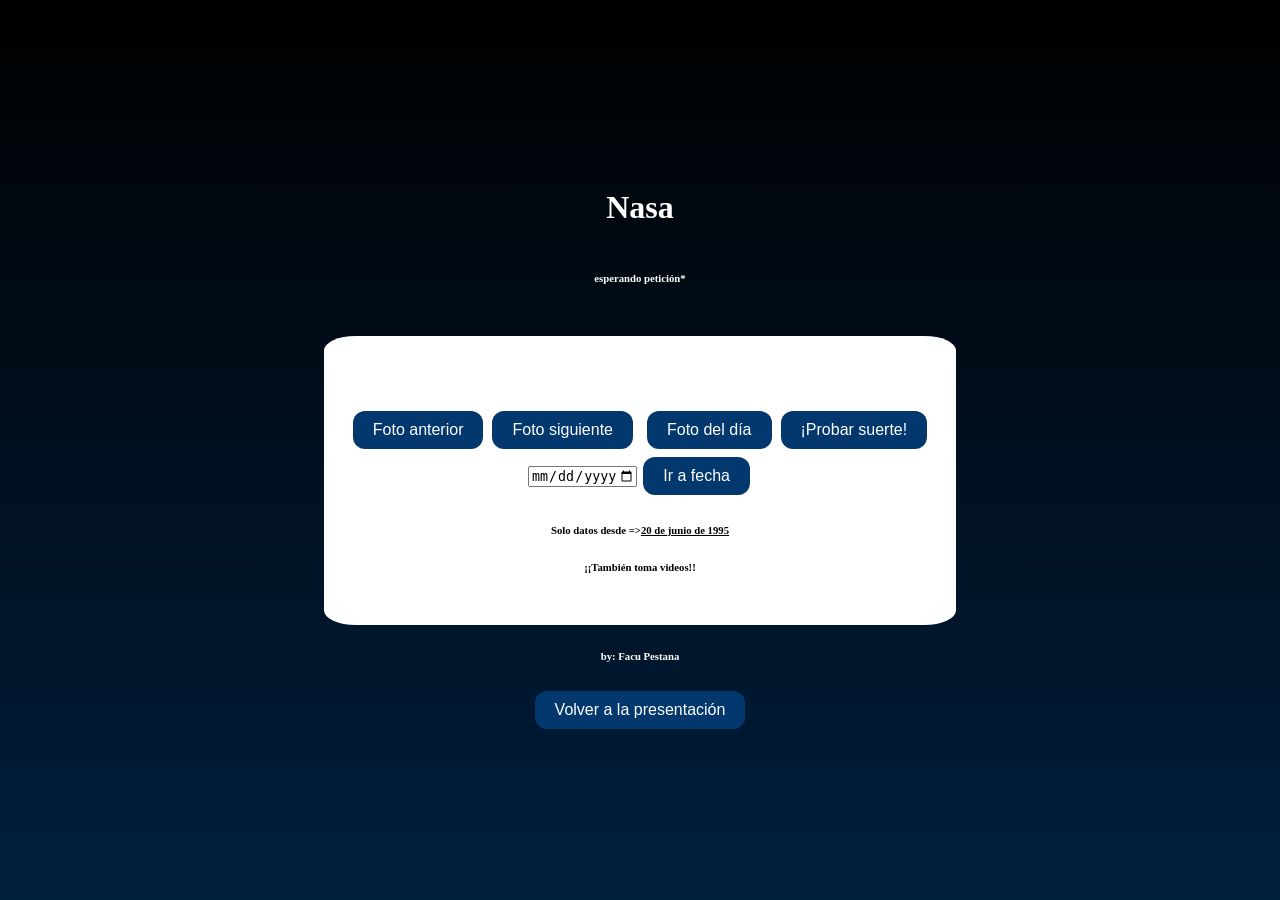
==== api.html @ 728a57eb "nasaAPi" ====
<!DOCTYPE html>
<html lang="en">

<head>
  <meta charset="UTF-8">
  <meta name="viewport" content="width=device-width, initial-scale=1.0">
  <title>Nasa API</title>
  <link rel="stylesheet" href="style.css">
  <link rel="icon" type="image"
    href="https://upload.wikimedia.org/wikipedia/commons/thumb/e/e5/NASA_logo.svg/2449px-NASA_logo.svg.png">
  <link rel="stylesheet" href="https://cdn.jsdelivr.net/npm/flatpickr/dist/flatpickr.min.css">
  <script src="https://cdn.jsdelivr.net/npm/flatpickr"></script>
</head>

<body>

  <h1 id="title">Nasa</h1>
  <h6 id="deco">esperando petición*</h6>
  <h1 id="text"><u></u></h1>

  <div id="div">
    <p id='url'></p>
    <img src="" id="img" width="500" style="display:none;">
    <iframe id="video" width="560" height="315" frameborder="0" allowfullscreen style="display:none;"></iframe>
    <br>

    <div id="botones">
      <button id="btn1">Foto anterior</button>
      <button id="btn3">Foto siguiente</button>
      <br>
      <button id="btn2">Foto del día</button>

      <button id="btnSuerte">¡Probar suerte!</button>
    </div>

    <div id="div2">
      <input type="date" id="fechaInput">
      <button id="btnIr">Ir a fecha</button>
    </div>

    <h6 id="limite">Solo datos desde => <u> 20 de junio de 1995</u></h6>
    <h6 id="limite">¡¡También toma videos!!</h6>
  </div>

  <h6>by: Facu Pestana</h6>
<button onclick="window.location.href='index.html'">Volver a la presentación</button>

  <script src="script.js"></script>
</body>

</html>
---- style.css ----
body {
    background: linear-gradient(to bottom, #000000, #001f3d);
    color: #fff;
    font-family: cursive;
    margin: 0;
    display: flex;
    flex-direction: column;
    justify-content: center;
    align-items: center;
    min-height: 100vh;
}

#div {
    border-radius: 5%;
    background: #fff;
    padding: 3vh
}

button {
    background-color: #02386e;
    color: white;
    border: none;
    padding: 10px 20px;
    align-items: center;
    font-size: 16px;
    margin: 4px 2px;
    cursor: pointer;
    border-radius: 12px;
    gap: 15px;
}

#text {
    white-space: pre-line;
    text-align: center;
    font-size: 20px;
}

#limite {
color:#000000;
display: flex;
justify-content: center;
}

#div2{
    text-align: center;
}

#img {
  display: block;       
  margin: 20px auto;    
  max-width: 90%;       
  height: auto;         
  border-radius: 15px;   
}

#botones{
    display: flex;
    justify-content: center;
    align-items: center;
    gap: 5px;
    margin-top: 10px;
}

button:hover {
    transform: scale(1.05);
    background-color: #00ccff;
    transition: 0.3s;
}

#title:hover {
    text-decoration: underline;
    transition: 1s;
}   

::selection{
    background-color:#02386e;
    color: #fff;
}
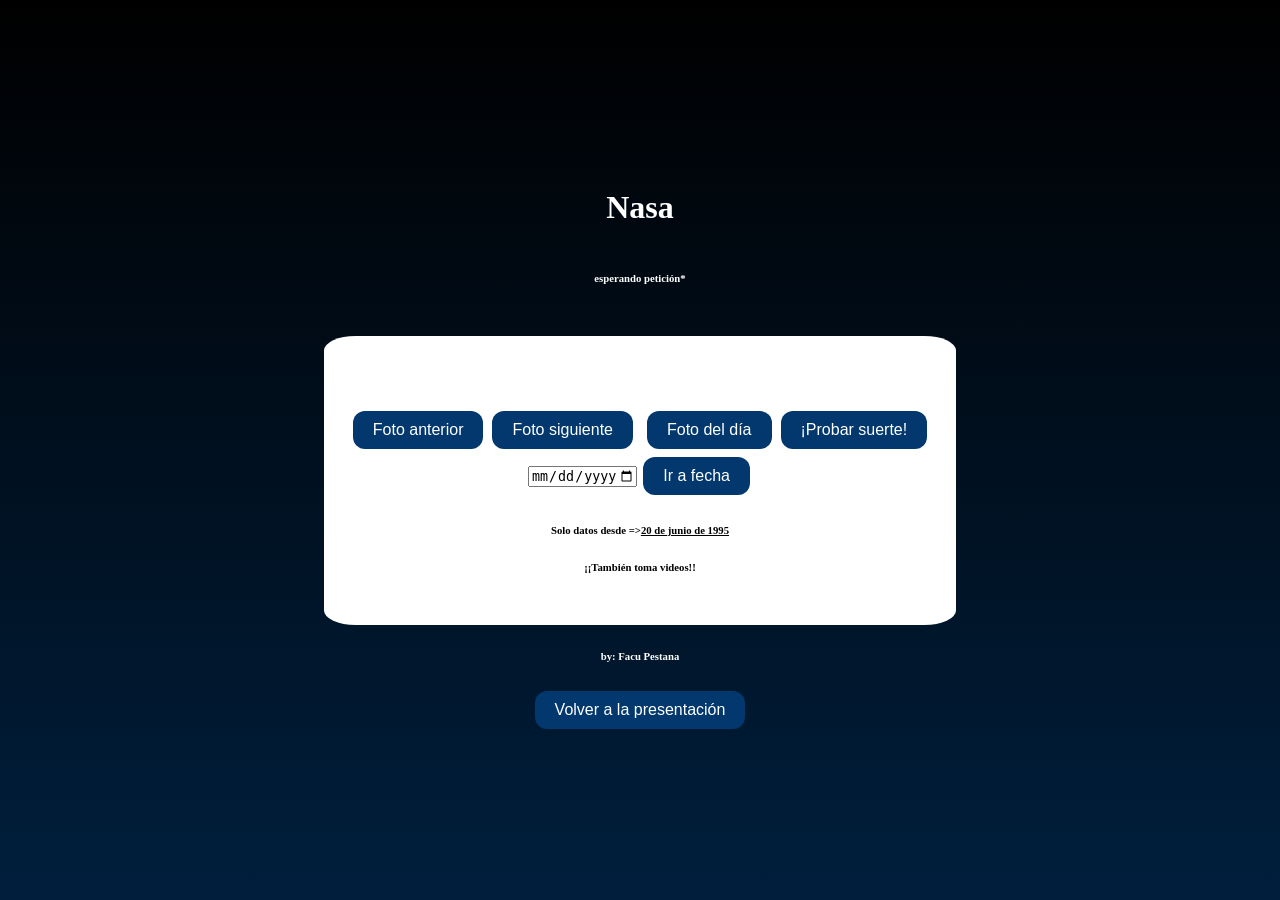
==== commit ca4ae442: "Update api.html" ====
--- a/api.html
+++ b/api.html
@@ -20,7 +20,7 @@
 
   <div id="div">
     <p id='url'></p>
-    <img src="" id="img" width="500" style="display:none;">
+    <img src="" id="img" width="500" style="display:none" crossorigin="anonymous">
     <iframe id="video" width="560" height="315" frameborder="0" allowfullscreen style="display:none;"></iframe>
     <br>
 
@@ -48,4 +48,4 @@
   <script src="script.js"></script>
 </body>
 
-</html>+</html>
